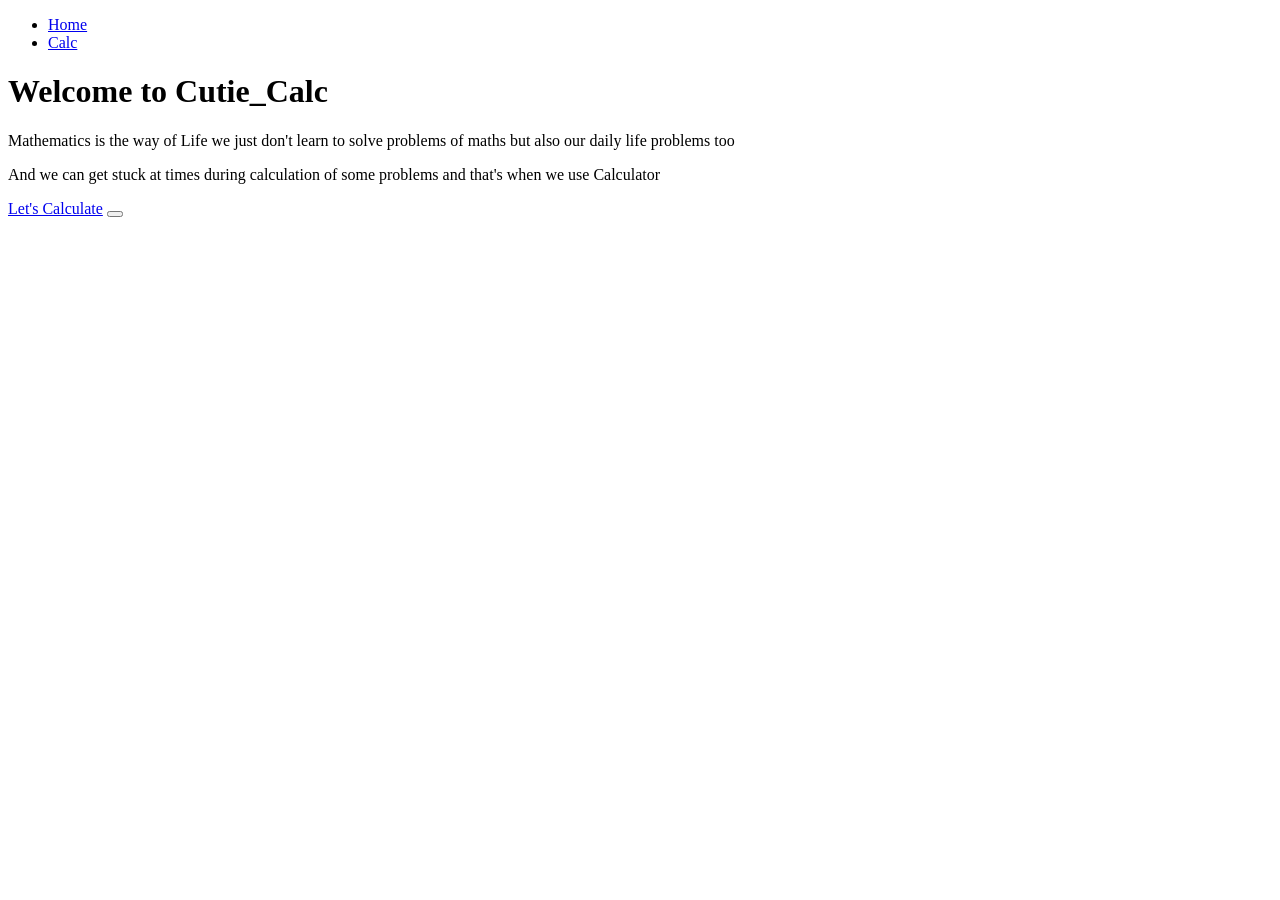
==== index.html @ 89fbdb83 "Working on the front page/home pageand right now I am styling and trying to find out which colors sh" ====
<!DOCTYPE html>
<html lang="en">
    <head>
        <meta charset="UTF-8"/>
        <meta 
        name="viewport"
        content="width=device-width, initail-scale=1.0"/>
        <title>Cutie_Calc</title>       
    </head>
    <body>
        <nav>
            <ul>
                <li><a href="index.html">Home</a></li>
                <li><a href="Calc.html">Calc</a></li>
            </ul>
        </nav>
        <h1>Welcome to Cutie_Calc</h1>
        <p>Mathematics is the way of Life we just don't learn to solve problems of maths but also our daily life problems too</p>
        <p>And we can get stuck at times during calculation of some problems and that's when we use Calculator</p>
        <a href="btn">Let's Calculate</a>
        <button> </button>
    </body>
</html>
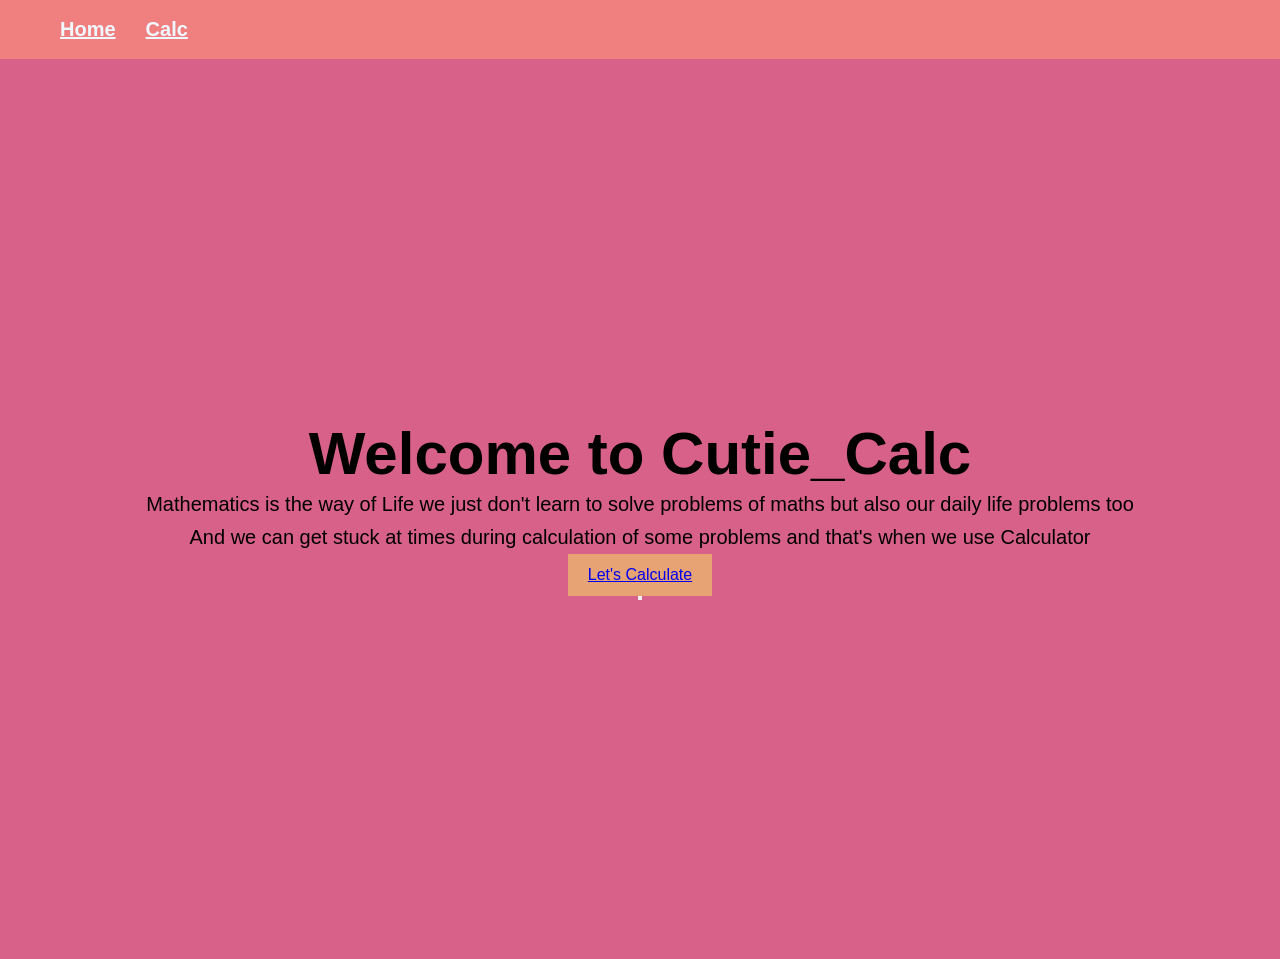
==== commit 009678bd: "working on styling, coloring, and trying to implement a good color design" ====
--- a/index.html
+++ b/index.html
@@ -6,18 +6,23 @@
         name="viewport"
         content="width=device-width, initail-scale=1.0"/>
         <title>Cutie_Calc</title>       
+        <link rel="StyleSheet" href="./style.css">
     </head>
     <body>
+        <header class="navbar">
         <nav>
             <ul>
                 <li><a href="index.html">Home</a></li>
                 <li><a href="Calc.html">Calc</a></li>
             </ul>
         </nav>
+        </header>
+        <section class="sec">
         <h1>Welcome to Cutie_Calc</h1>
         <p>Mathematics is the way of Life we just don't learn to solve problems of maths but also our daily life problems too</p>
         <p>And we can get stuck at times during calculation of some problems and that's when we use Calculator</p>
         <a href="btn">Let's Calculate</a>
         <button> </button>
+        </section>
     </body>
 </html>
--- a/style.css
+++ b/style.css
@@ -0,0 +1,53 @@
+*{
+    margin:0px;
+    padding:0px;
+    box-sizing: Border-box;
+    font-family: 'Ariel',sans-serif;
+}
+.navbar{
+    background-color:lightcoral;
+    padding:18px 60px;
+    display: flex;
+    justify-content: space-between;
+    align-items:center;
+}
+.navbar ul{
+    list-style: none;
+    display: flex;
+    gap: 30px;
+}
+.navbar ul li a{
+    color:aliceblue;
+    text-decoration: underline;
+    font-size: 20px;
+    font-weight: bold;
+    transition: 0.3sec ease;
+}
+.navbar ul li a:hover{
+    color:antiquewhite;
+}
+.sec {
+    background-color:rgb(216, 97, 137);
+    height: 100vh;
+    display: flex;
+    justify-content:center;
+    align-items: center;
+    text-align:center;
+    flex-direction:column;
+    background-size: cover;
+    background-repeat: no-repeat;
+    background-position: center;
+}
+.sec h1{
+    font-size:60px;
+
+}
+.sec p{
+    font-size:20px;
+    margin: 5px 0px;
+}
+.sec a{
+    display:flex;
+    padding: 12px 20px;
+    background-color:#e7a373;
+}
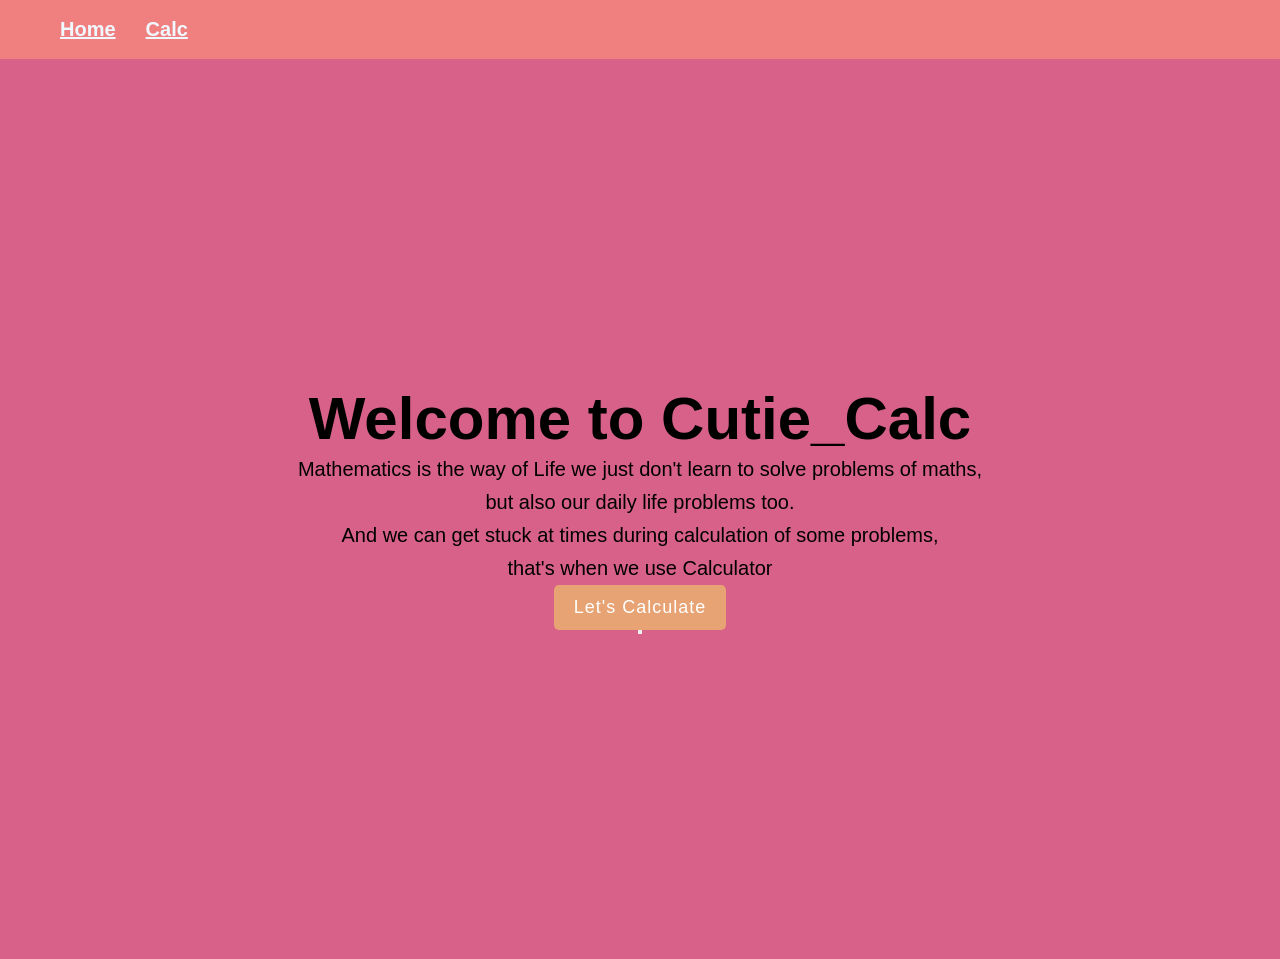
==== commit f37497ac: "I think we are done for the home page part although there are some improvement and features I need t" ====
--- a/index.html
+++ b/index.html
@@ -19,9 +19,11 @@
         </header>
         <section class="sec">
         <h1>Welcome to Cutie_Calc</h1>
-        <p>Mathematics is the way of Life we just don't learn to solve problems of maths but also our daily life problems too</p>
-        <p>And we can get stuck at times during calculation of some problems and that's when we use Calculator</p>
-        <a href="btn">Let's Calculate</a>
+        <p>Mathematics is the way of Life we just don't learn to solve problems of maths,</p> 
+        <p>but also our daily life problems too.</p>
+        <p>And we can get stuck at times during calculation of some problems,</p>
+        <p>that's when we use Calculator</p>
+        <a href="#" class="btn">Let's Calculate</a>
         <button> </button>
         </section>
     </body>
--- a/style.css
+++ b/style.css
@@ -46,8 +46,18 @@
     font-size:20px;
     margin: 5px 0px;
 }
-.sec a{
+.sec .btn{
     display:flex;
-    padding: 12px 20px;
-    background-color:#e7a373;
+    padding:12px 20px;
+    background-color: #e7a373;
+    color:#fff;
+    font-size:18px;
+    letter-spacing:1px;
+    text-decoration:none;
+    border-radius:5px;
+    transition: 0.3sec ease;
+    
+}
+.sec .btn:hover{
+    background-color:#d29163;
 }
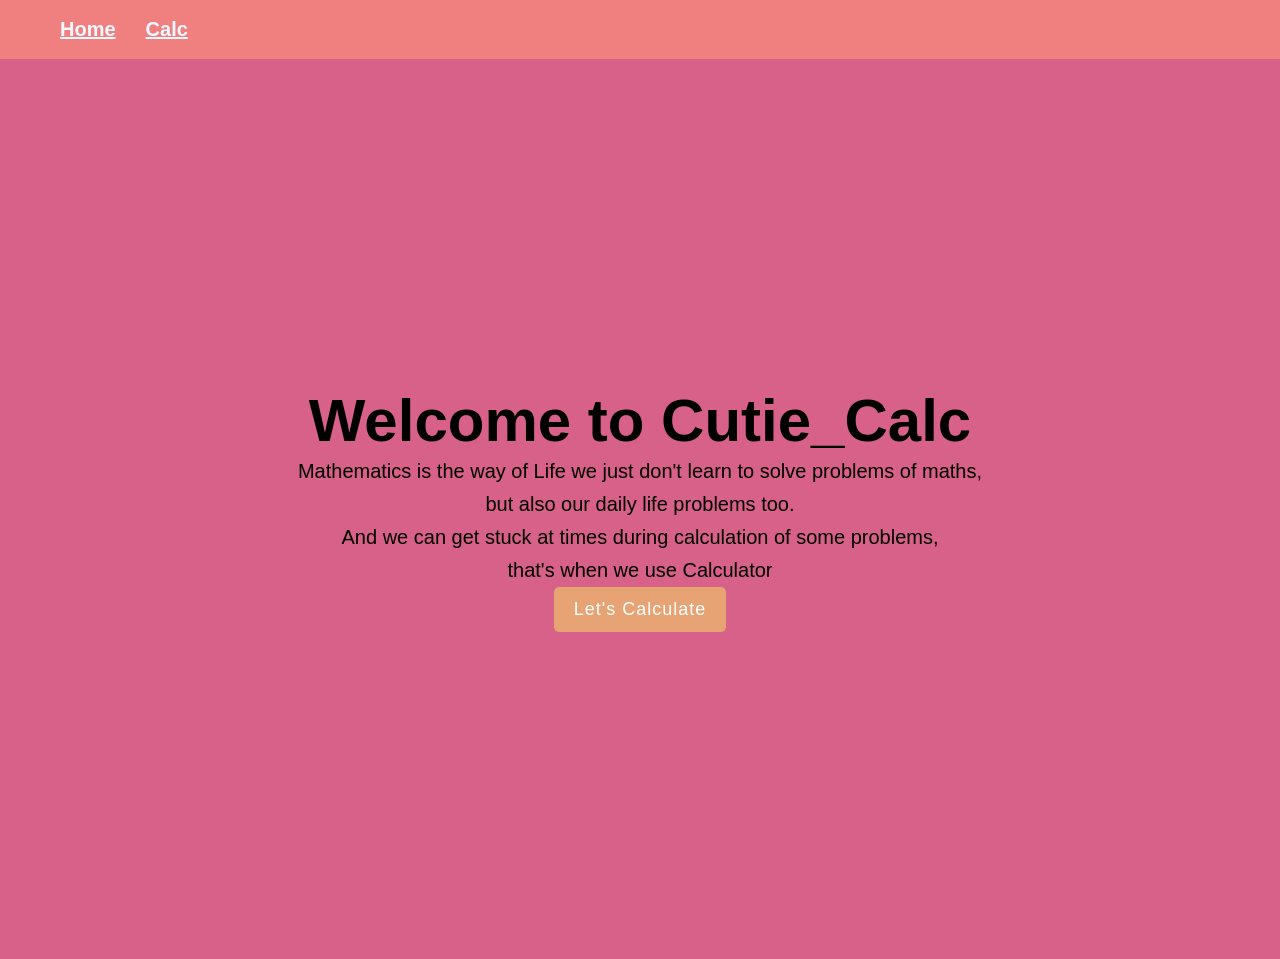
==== commit 6a2f909f: "I have done till the calculator buttons part and it was exhauting now I will add one more feature to" ====
--- a/index.html
+++ b/index.html
@@ -23,8 +23,7 @@
         <p>but also our daily life problems too.</p>
         <p>And we can get stuck at times during calculation of some problems,</p>
         <p>that's when we use Calculator</p>
-        <a href="#" class="btn">Let's Calculate</a>
-        <button> </button>
+        <a href="Calc.html" class="btn">Let's Calculate</a>
         </section>
     </body>
 </html>
--- a/style.css
+++ b/style.css
@@ -3,6 +3,8 @@
     padding:0px;
     box-sizing: Border-box;
     font-family: 'Ariel',sans-serif;
+
+    /*This is for index.html page or you can simply say for home page */
 }
 .navbar{
     background-color:lightcoral;
@@ -60,4 +62,120 @@
 }
 .sec .btn:hover{
     background-color:#d29163;
+}
+
+/*This is for 2nd page */
+.page2{
+    background-color:lightcoral;
+    padding:18px 60px;
+    display: flex;
+    justify-content: space-between;
+    align-items:center;
+}
+.page2 ul{
+    list-style: none;
+    display: flex;
+    gap: 30px;
+}
+.page2 ul li a{
+    color:aliceblue;
+    text-decoration: underline;
+    font-size: 20px;
+    font-weight: bold;
+    transition: 0.3sec ease;
+}
+.page2 ul li a:hover{
+    color:antiquewhite;
+}
+
+.sec2 {
+    background-color:rgb(216, 97, 137);
+    height: 100vh;
+    display: flex;
+    justify-content:center;
+    align-items:center;
+    position:relative;
+}
+.sec2 .calculatorpart {
+    height: 50vh;
+    align-items: center;
+    background-color:transparent;
+    border: 1px solid #f2be9a;
+    border-radius: 10px;
+    padding:20px;
+    box-shadow: 0p 3px 15px rgba(238, 200, 88, 0.637);
+}
+input {
+    width:100%;
+    border:none;
+    padding:24px;
+    margin:10px;
+    background: transparent;
+    box-shadow: 0px 3px 15px rgba(236, 170, 48, 0.501);
+    font-size:40px;
+    text-align:right;
+    cursor: pointer;
+}
+input::placeholder{
+    color:#ffffff;
+}
+.sec2 .btn1{
+    border: none;
+    width: 110px;
+    height: 30px;
+    margin: 10px;
+    border-radius: 50%;
+    background: transparent;
+    color: #ffffff;
+    font-size:30px;
+    box-shadow: -8px -8px 15px rgba(207, 175, 175, 0.444);
+    cursor: pointer;
+}
+.equalbtn{
+    background-color: #fb7c14;
+    border: none;
+    width: 110px;
+    height: 30px;
+    margin: 10px;
+    border-radius: 50%;
+    color: #ffffff;
+    font-size:30px;
+    box-shadow: -8px -8px 15px rgba(207, 175, 175, 0.444);
+    cursor: pointer;
+}
+.aribtns{
+    color:#fb7c14;
+    border: none;
+    width: 110px;
+    height: 30px;
+    margin: 10px;
+    border-radius: 50%;
+    font-size:30px;
+    box-shadow: -8px -8px 15px rgba(207, 175, 175, 0.444);
+    cursor: pointer;
+}
+.container {
+    position:absolute;
+    left:20px;
+    top:10%;
+    transform:translate(-5%);
+    text-align:center;
+    padding: 28px;
+    background:transparent;
+    border-radius:10px;
+}
+#ask-button {
+    background-color:#d29163;
+    border:none;
+    padding:8px 12px;
+    font-size:18px;
+    border: radius 5px;
+    cursor:pointer;
+}
+#answer-box {
+    display:none;
+    margin-top:20px;
+    padding:10px;
+    background-color:lightblue;
+    border-radius:5px;
 }
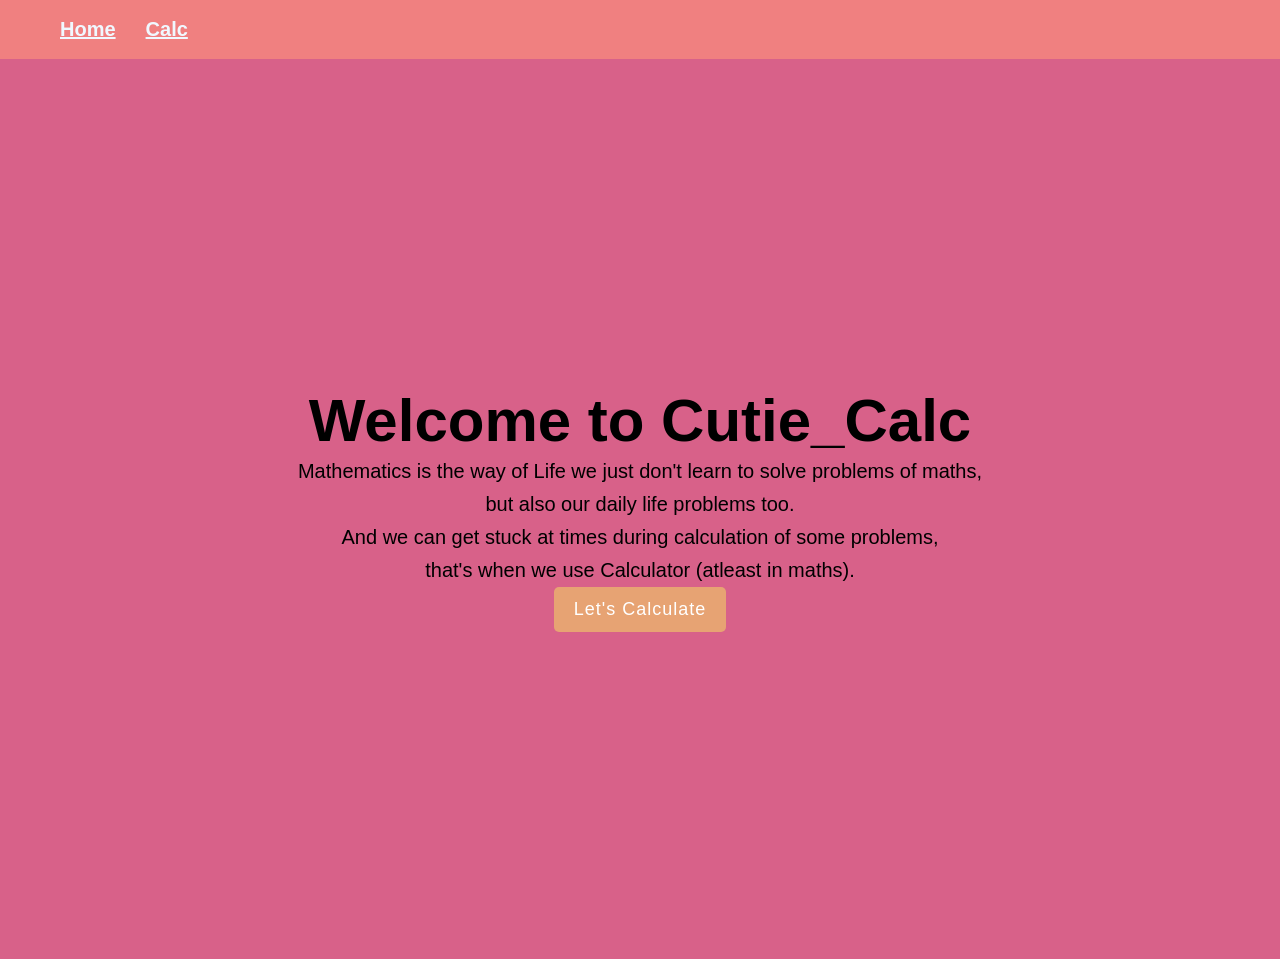
==== commit 299a887e: "I am now done with the readme part and the only things left is to push this and deploy it and I norm" ====
--- a/index.html
+++ b/index.html
@@ -22,7 +22,7 @@
         <p>Mathematics is the way of Life we just don't learn to solve problems of maths,</p> 
         <p>but also our daily life problems too.</p>
         <p>And we can get stuck at times during calculation of some problems,</p>
-        <p>that's when we use Calculator</p>
+        <p>that's when we use Calculator (atleast in maths).</p>
         <a href="Calc.html" class="btn">Let's Calculate</a>
         </section>
     </body>
--- a/style.css
+++ b/style.css
@@ -23,7 +23,7 @@
     text-decoration: underline;
     font-size: 20px;
     font-weight: bold;
-    transition: 0.3sec ease;
+    transition: 0.3s ease;
 }
 .navbar ul li a:hover{
     color:antiquewhite;
@@ -52,19 +52,19 @@
     display:flex;
     padding:12px 20px;
     background-color: #e7a373;
-    color:#fff;
+    color:#ffffff;
     font-size:18px;
     letter-spacing:1px;
     text-decoration:none;
     border-radius:5px;
-    transition: 0.3sec ease;
+    transition: 0.3s ease;
     
 }
 .sec .btn:hover{
     background-color:#d29163;
 }
 
-/*This is for 2nd page */
+/*Yup we are on Calc page now let's style it up */
 .page2{
     background-color:lightcoral;
     padding:18px 60px;
@@ -82,7 +82,7 @@
     text-decoration: underline;
     font-size: 20px;
     font-weight: bold;
-    transition: 0.3sec ease;
+    transition: 0.3s ease;
 }
 .page2 ul li a:hover{
     color:antiquewhite;
@@ -92,85 +92,100 @@
     background-color:rgb(216, 97, 137);
     height: 100vh;
     display: flex;
-    justify-content:center;
+    flex-direction: row;
+    justify-content:space-around;
     align-items:center;
-    position:relative;
+    padding:0 40px;
 }
 .sec2 .calculatorpart {
     height: 50vh;
     align-items: center;
     background-color:transparent;
     border: 1px solid #f2be9a;
-    border-radius: 10px;
+    border-radius: 26px;
     padding:20px;
-    box-shadow: 0p 3px 15px rgba(238, 200, 88, 0.637);
+    box-shadow: 0px 3px 15px rgba(238, 200, 88, 0.637);
+    width: 500px;
+    height: auto !important;
+    display: flex;
+    flex-direction: column;
+}
+.sec2 .calculatorpart h1{
+    color:#ffffff;
+    text-align:center;
+    font-size: 32px;
+    margin-bottom: 10px;
+}
+.sec2 .calculatorpart div{
+    display: felx !important;
+    flex-direction: row !important;
+    justify-content: space-between;
+    width:100%;
 }
 input {
     width:100%;
     border:none;
-    padding:24px;
-    margin:10px;
+    padding:20px;
+    margin:10px 0;
     background: transparent;
     box-shadow: 0px 3px 15px rgba(236, 170, 48, 0.501);
     font-size:40px;
     text-align:right;
     cursor: pointer;
+    color:#ffffff;
 }
 input::placeholder{
     color:#ffffff;
 }
+.sec2 .btn1, .aribtns, .equalbtn{
+    border: none;
+    width: 65px;
+    height: 65px;
+    margin: 10px 10px;
+    border-radius: 50%;
+    font-size:26px;
+    display:inline-flex;
+    justify-content: center;
+    align-items: center;
+    cursor: pointer;
+    transition: background 0.2s ease;
+}
 .sec2 .btn1{
-    border: none;
-    width: 110px;
-    height: 30px;
-    margin: 10px;
-    border-radius: 50%;
-    background: transparent;
+    background-color: transparent;
     color: #ffffff;
-    font-size:30px;
-    box-shadow: -8px -8px 15px rgba(207, 175, 175, 0.444);
-    cursor: pointer;
+    box-shadow: -4px -4px 10px rgba(207,175, 175, 0.2), 4px 4px 10px rgba(0, 0, 0, 0.2);
 }
 .equalbtn{
     background-color: #fb7c14;
-    border: none;
-    width: 110px;
-    height: 30px;
-    margin: 10px;
-    border-radius: 50%;
     color: #ffffff;
-    font-size:30px;
     box-shadow: -8px -8px 15px rgba(207, 175, 175, 0.444);
-    cursor: pointer;
 }
 .aribtns{
     color:#fb7c14;
-    border: none;
-    width: 110px;
-    height: 30px;
-    margin: 10px;
-    border-radius: 50%;
-    font-size:30px;
     box-shadow: -8px -8px 15px rgba(207, 175, 175, 0.444);
-    cursor: pointer;
 }
 .container {
-    position:absolute;
-    left:20px;
-    top:10%;
+    display: flex;
+    flex-direction: column;
+    gap: 40px;
+    width:350px;
+    text-align: center;
     transform:translate(-5%);
     text-align:center;
     padding: 28px;
     background:transparent;
     border-radius:10px;
+    width:320px;
+    z-index: 10;
 }
 #ask-button {
     background-color:#d29163;
     border:none;
     padding:8px 12px;
     font-size:18px;
-    border: radius 5px;
+    border-radius: 5px;
     cursor:pointer;
+    color: #ffffff;
 }
 #answer-box {
     display:none;
@@ -178,4 +193,40 @@
     padding:10px;
     background-color:lightblue;
     border-radius:5px;
+    color: #333;
+}
+
+.maths-x-section {
+    margin-top:35px;
+    padding-top:20px;
+    border-top:1px;
+}
+.maths-x-section h2{
+    font-size:18px;
+    color:#ffffff;
+    margin-bottom:10px;
+}
+#maths-x-input{
+    width:100%;
+    font-size:16px;
+    padding:8px;
+    border-radius: 5px;
+    border:1px;
+    background: transparent;
+    color:#ffffff;
+}
+#maths-x-btn{
+    background-color:#d29163;
+    border: none;
+    padding:6px 12px;
+    cursor:pointer;
+    color:#ffffff;
+    margin-top:8px;
+}
+#maths-x-output{
+    margin-top:12px;
+    font-size:18px;
+    font-weight:bold;
+    color:lightblue;
+    min-height:24px;
 }
